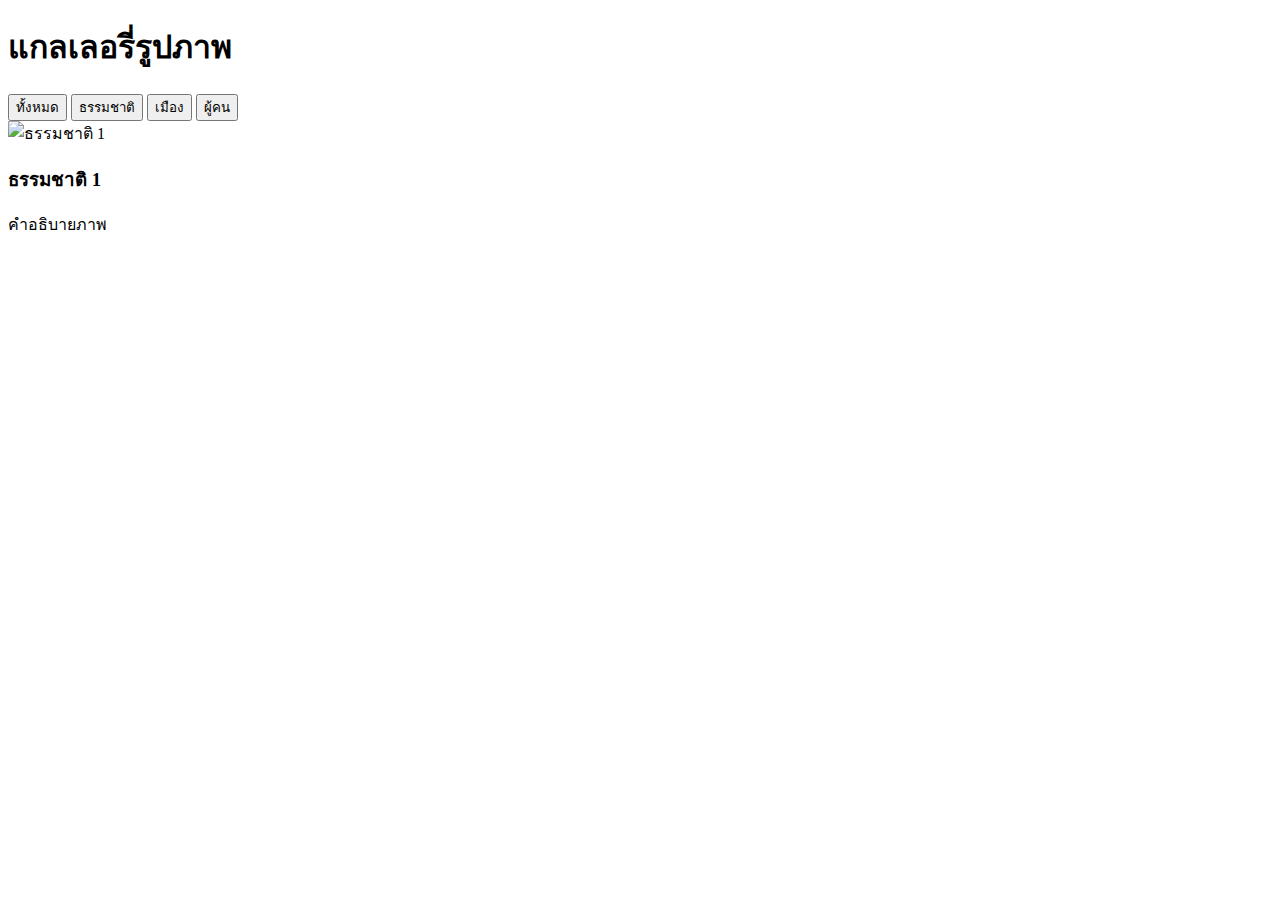
==== gellery.html @ 2618aa2b "สร้างโครงสร้าง HTML สํ าหรับแกลเลอร" ====
<!-- gallery.html -->
<!DOCTYPE html>
<html lang="th">
<head>
 <meta charset="UTF-8">
 <meta name="viewport" content="width=device-width, initial-scale=1.0">
 <title>แกลเลอรี่รูปภาพ</title>
 <link rel="stylesheet" href="css/styles-gallery.css">
</head>
<body>
 <header class="header">
 <h1>แกลเลอรี่รูปภาพ</h1>
 <nav class="filters">
 <button class="filter-btn active" data-filter="all">ทั้งหมด</button>
 <button class="filter-btn" data-filter="nature">ธรรมชาติ</button>
 <button class="filter-btn" data-filter="city">เมือง</button>
 <button class="filter-btn" data-filter="people">ผู้คน</button>
 </nav>
 </header>
 <main class="gallery">
 <div class="gallery-item nature">
 <img src="https://images.unsplash.com/photo-1506905925346-21bda4d32df4
" alt="ธรรมชาติ 1">
 <div class="overlay">
 <h3>ธรรมชาติ 1</h3>
 <p>คําอธิบายภาพ</p>
 </div>
 </div>
 <!-- เพิ่มรูปภาพอื่นๆ ในลักษณะเดียวกัน -->
 </main>
</body>
</html>
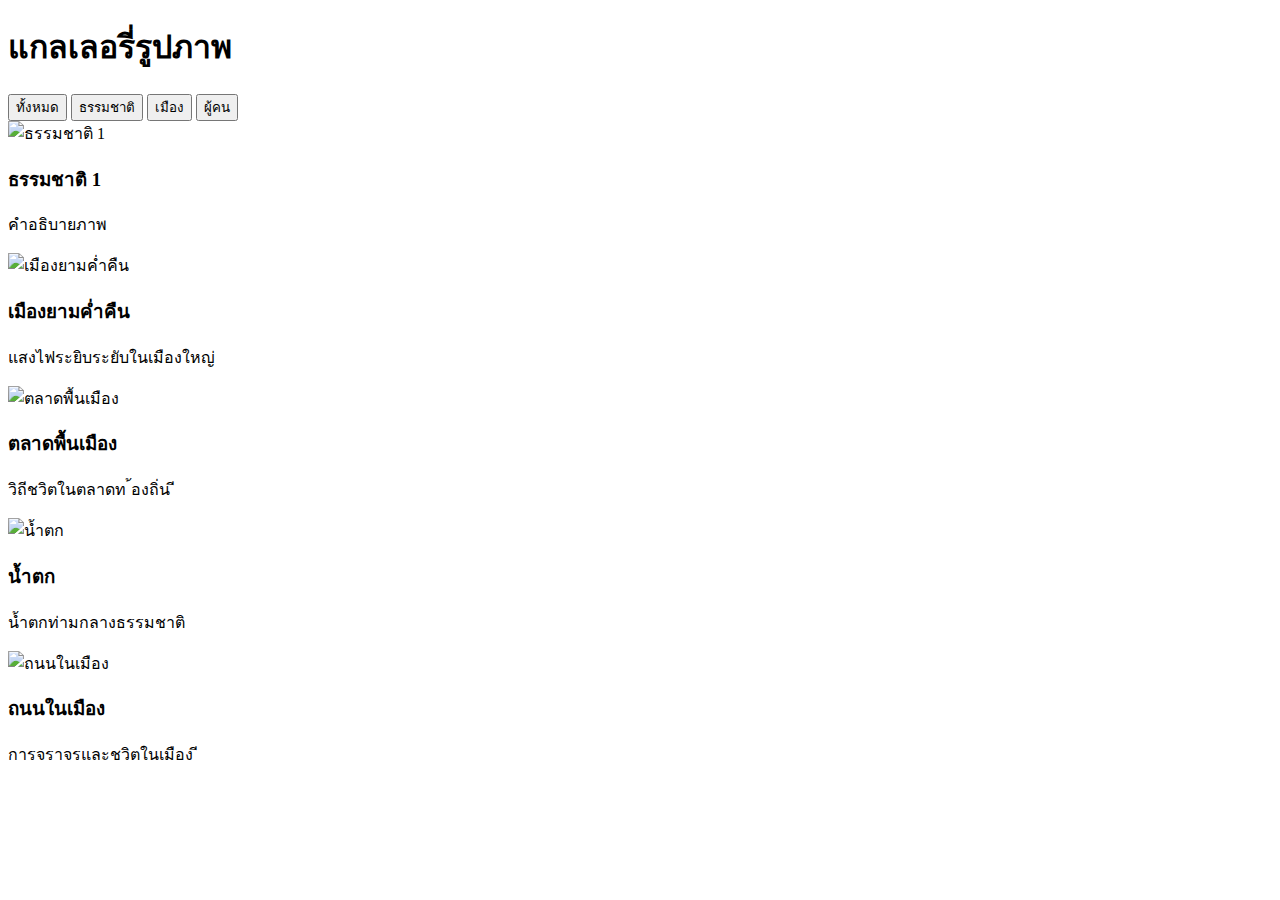
==== commit ad61a471: "เพมรปภาพและ Lazy Loading" ====
--- a/gellery.html
+++ b/gellery.html
@@ -29,4 +29,45 @@
  <!-- เพิ่มรูปภาพอื่นๆ ในลักษณะเดียวกัน -->
  </main>
 </body>
-</html>+</html>
+<!-- เพิ่มใน index.html -->
+<div class="gallery-item city">
+    <img
+    src="https://images.unsplash.com/photo-1449824913935-59a10b8d2000"
+    alt="เมืองยามคํ่าคืน"
+    />
+    <div class="overlay">
+    <h3>เมืองยามคํ่าคืน</h3>
+    <p>แสงไฟระยิบระยับในเมืองใหญ่</p>
+    </div>
+    </div>
+    <div class="gallery-item people">
+    <img
+    src="https://images.unsplash.com/photo-1517457373958-b7bdd4587205"
+    alt="ตลาดพื้นเมือง"
+    />
+    <div class="overlay">
+    <h3>ตลาดพื้นเมือง</h3>
+    <p>วิถีชวิตในตลาดท ้องถิ่น ี </p>
+    </div>
+    </div>
+    <div class="gallery-item nature">
+    <img
+    src="https://images.unsplash.com/photo-1432405972618-c60b0225b8f9"
+    alt="นํ้าตก"
+    />
+    <div class="overlay">
+    <h3>นํ้าตก</h3>
+    <p>นํ้าตกท่ามกลางธรรมชาติ</p>
+    </div>
+    </div>
+    <div class="gallery-item city">
+    <img
+    src="https://images.unsplash.com/photo-1444723121867-7a241cacace9"
+    alt="ถนนในเมือง"
+    />
+    <div class="overlay">
+    <h3>ถนนในเมือง</h3>
+    <p>การจราจรและชวิตในเมือง ี </p>
+    </div>
+    </div>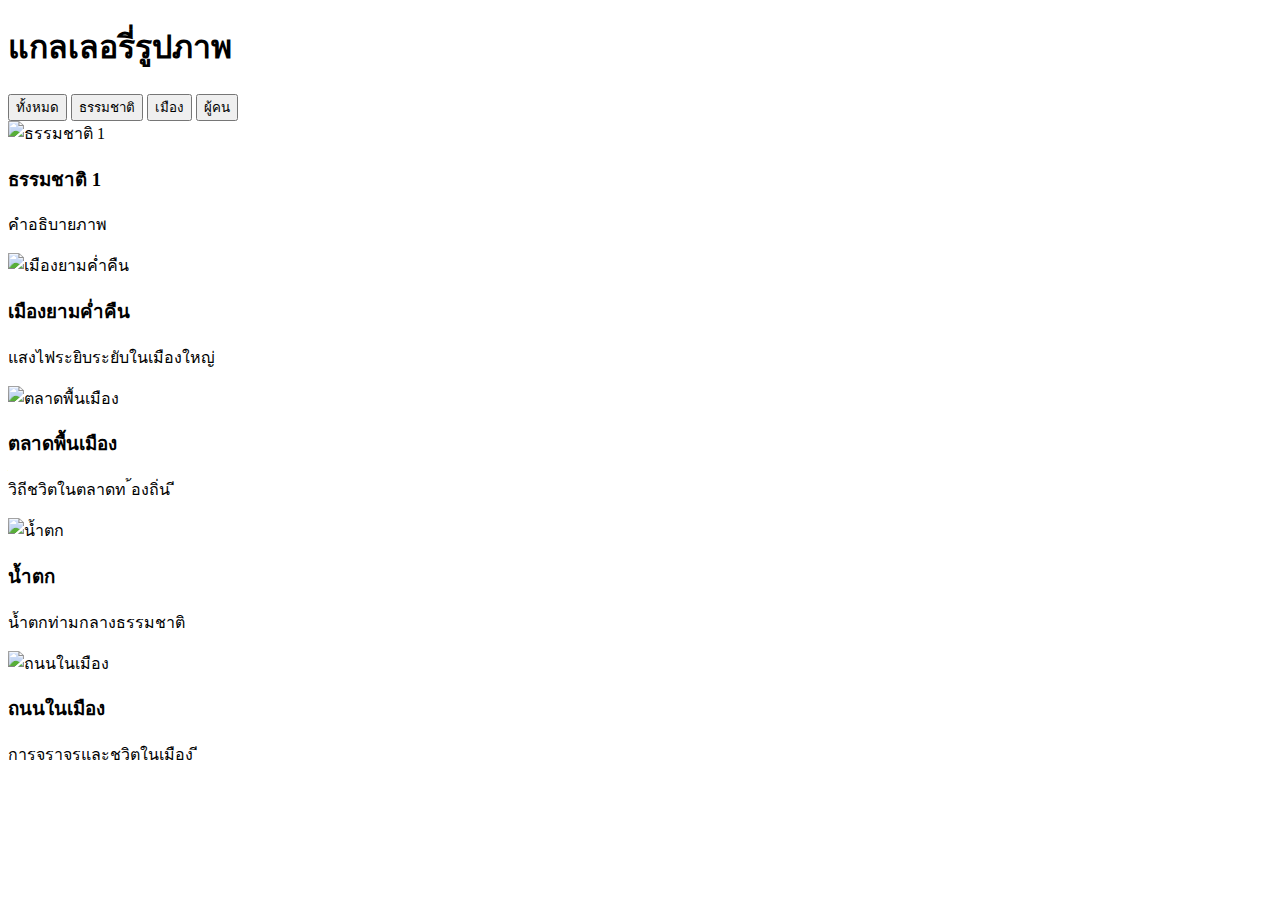
==== commit d84c7fe0: "เชอมต่อ ื่ JavaScript" ====
--- a/gellery.html
+++ b/gellery.html
@@ -1,73 +1,65 @@
 <!-- gallery.html -->
 <!DOCTYPE html>
 <html lang="th">
+
 <head>
- <meta charset="UTF-8">
- <meta name="viewport" content="width=device-width, initial-scale=1.0">
- <title>แกลเลอรี่รูปภาพ</title>
- <link rel="stylesheet" href="css/styles-gallery.css">
+    <meta charset="UTF-8">
+    <meta name="viewport" content="width=device-width, initial-scale=1.0">
+    <title>แกลเลอรี่รูปภาพ</title>
+    <link rel="stylesheet" href="css/styles-gallery.css">
 </head>
+
 <body>
- <header class="header">
- <h1>แกลเลอรี่รูปภาพ</h1>
- <nav class="filters">
- <button class="filter-btn active" data-filter="all">ทั้งหมด</button>
- <button class="filter-btn" data-filter="nature">ธรรมชาติ</button>
- <button class="filter-btn" data-filter="city">เมือง</button>
- <button class="filter-btn" data-filter="people">ผู้คน</button>
- </nav>
- </header>
- <main class="gallery">
- <div class="gallery-item nature">
- <img src="https://images.unsplash.com/photo-1506905925346-21bda4d32df4
+    <header class="header">
+        <h1>แกลเลอรี่รูปภาพ</h1>
+        <nav class="filters">
+            <button class="filter-btn active" data-filter="all">ทั้งหมด</button>
+            <button class="filter-btn" data-filter="nature">ธรรมชาติ</button>
+            <button class="filter-btn" data-filter="city">เมือง</button>
+            <button class="filter-btn" data-filter="people">ผู้คน</button>
+        </nav>
+    </header>
+    <main class="gallery">
+        <div class="gallery-item nature">
+            <img src="https://images.unsplash.com/photo-1506905925346-21bda4d32df4
 " alt="ธรรมชาติ 1">
- <div class="overlay">
- <h3>ธรรมชาติ 1</h3>
- <p>คําอธิบายภาพ</p>
- </div>
- </div>
- <!-- เพิ่มรูปภาพอื่นๆ ในลักษณะเดียวกัน -->
- </main>
+            <div class="overlay">
+                <h3>ธรรมชาติ 1</h3>
+                <p>คําอธิบายภาพ</p>
+            </div>
+        </div>
+        <!-- เพิ่มรูปภาพอื่นๆ ในลักษณะเดียวกัน -->
+        <!-- เพิ่มใน index.html -->
+        <div class="gallery-item city">
+            <img src="https://images.unsplash.com/photo-1449824913935-59a10b8d2000" alt="เมืองยามคํ่าคืน" />
+            <div class="overlay">
+                <h3>เมืองยามคํ่าคืน</h3>
+                <p>แสงไฟระยิบระยับในเมืองใหญ่</p>
+            </div>
+        </div>
+        <div class="gallery-item people">
+            <img src="https://images.unsplash.com/photo-1517457373958-b7bdd4587205" alt="ตลาดพื้นเมือง" />
+            <div class="overlay">
+                <h3>ตลาดพื้นเมือง</h3>
+                <p>วิถีชวิตในตลาดท ้องถิ่น ี </p>
+            </div>
+        </div>
+        <div class="gallery-item nature">
+            <img src="https://images.unsplash.com/photo-1432405972618-c60b0225b8f9" alt="นํ้าตก" />
+            <div class="overlay">
+                <h3>นํ้าตก</h3>
+                <p>นํ้าตกท่ามกลางธรรมชาติ</p>
+            </div>
+        </div>
+        <div class="gallery-item city">
+            <img src="https://images.unsplash.com/photo-1444723121867-7a241cacace9" alt="ถนนในเมือง" />
+            <div class="overlay">
+                <h3>ถนนในเมือง</h3>
+                <p>การจราจรและชวิตในเมือง ี </p>
+            </div>
+        </div>
+    </main>
+    <script src="js/script.js"></script>
 </body>
-</html>
-<!-- เพิ่มใน index.html -->
-<div class="gallery-item city">
-    <img
-    src="https://images.unsplash.com/photo-1449824913935-59a10b8d2000"
-    alt="เมืองยามคํ่าคืน"
-    />
-    <div class="overlay">
-    <h3>เมืองยามคํ่าคืน</h3>
-    <p>แสงไฟระยิบระยับในเมืองใหญ่</p>
-    </div>
-    </div>
-    <div class="gallery-item people">
-    <img
-    src="https://images.unsplash.com/photo-1517457373958-b7bdd4587205"
-    alt="ตลาดพื้นเมือง"
-    />
-    <div class="overlay">
-    <h3>ตลาดพื้นเมือง</h3>
-    <p>วิถีชวิตในตลาดท ้องถิ่น ี </p>
-    </div>
-    </div>
-    <div class="gallery-item nature">
-    <img
-    src="https://images.unsplash.com/photo-1432405972618-c60b0225b8f9"
-    alt="นํ้าตก"
-    />
-    <div class="overlay">
-    <h3>นํ้าตก</h3>
-    <p>นํ้าตกท่ามกลางธรรมชาติ</p>
-    </div>
-    </div>
-    <div class="gallery-item city">
-    <img
-    src="https://images.unsplash.com/photo-1444723121867-7a241cacace9"
-    alt="ถนนในเมือง"
-    />
-    <div class="overlay">
-    <h3>ถนนในเมือง</h3>
-    <p>การจราจรและชวิตในเมือง ี </p>
-    </div>
-    </div>+
+</html>